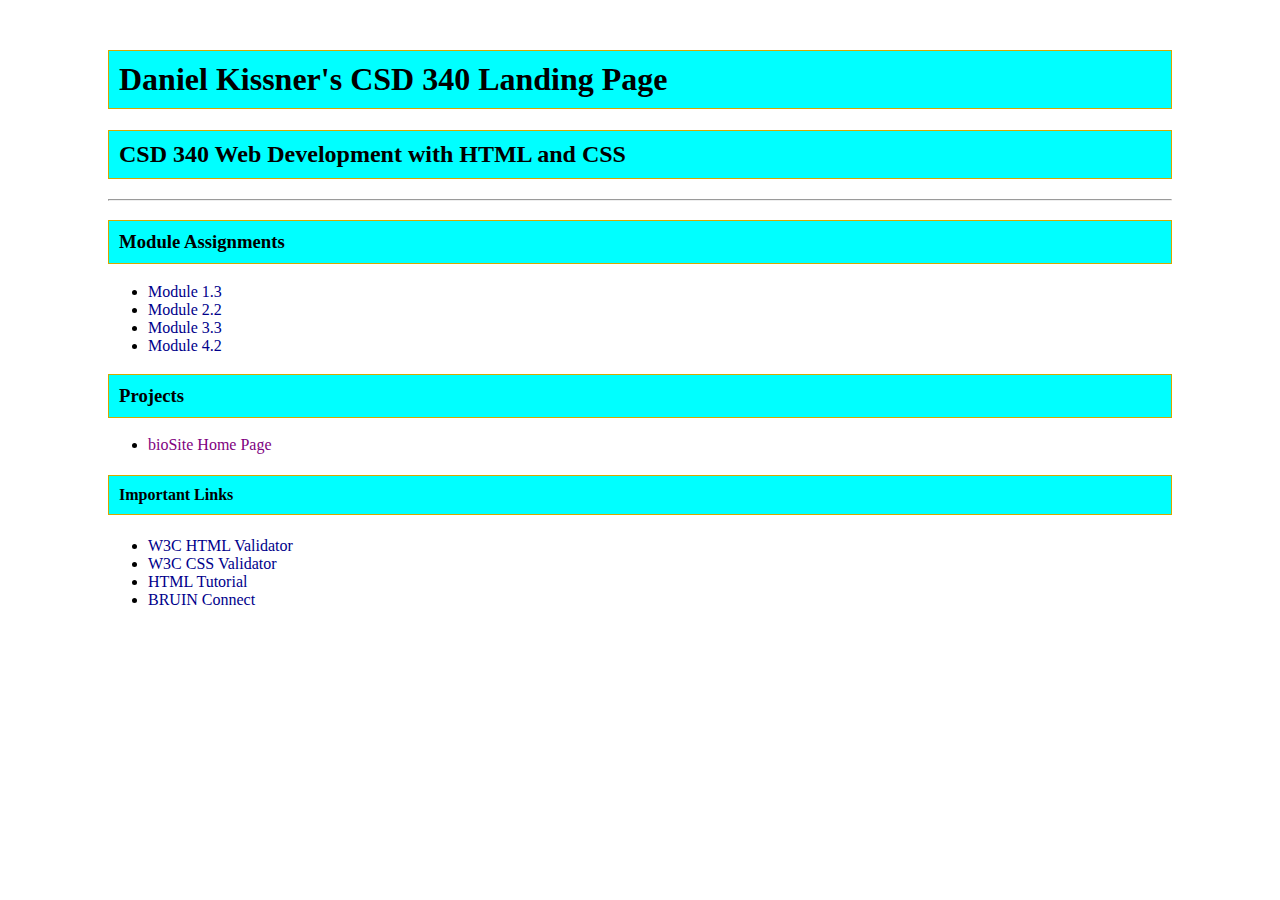
==== index.html @ a87e19fa "module 4" ====
<!DOCTYPE html>
<html>
    <head>

        <link rel="stylesheet" href="site.css">
    </head>

    <title>Daniel Kissner CSD 340 Landing Page</title>

    <body>
        <Div id="container">
            <h1>Daniel Kissner's CSD 340 Landing Page</h1>
            
            <h2>CSD 340 Web Development with HTML and CSS</h2>

            <hr>

            <h3>Module Assignments</h3>

            <ul>
                <li><a href=module-1/kissner_mod1_3.html>Module 1.3</a></li>
                <li><a href=module-2/Kissner_Mod2_2.html>Module 2.2</a></li>
                <li><a href="module-3/Kissner_Mod3_3.html">Module 3.3</a></li>
                <li><a href="module-4/Kissner_Mod4_2.html">Module 4.2</a></li>
            </ul>

            <h3>Projects</h3>

            <ul>
                <li><a href="">bioSite Home Page</a></li>
            </ul>

            <h4>Important Links</h4>
            <ul>
                <li><a href="http://validator.w3.org/">W3C HTML Validator</a></li>
                <li><a href="http://jigsaw.w3.org/css-validator/">W3C CSS Validator</a></li>
                <li><a href="https://www.w3schools.com/html/">HTML Tutorial</a></li>
                <li><a href="https://bruinconnect.bellevue.edu/">BRUIN Connect</a></li>
            </ul>

        </Div>




    </body>

   

    </html>
---- site.css ----
#container {
    margin-top: 50px;
    margin-left: 100px;
    margin-right: 100px;
}

h1 {
    background-color: aqua;
    color:black;
    border-style:solid;
    border-color:#D6A800;
    border-width:  1px;
    padding: 10px;
}

h2 {
    background-color: aqua;
    color:black;
    border-style:solid;
    border-color:#D6A800;
    border-width:  1px;
    padding: 10px;
}

h3 {
    background-color: aqua;
    color:black;
    border-style:solid;
    border-color:#D6A800;
    border-width:  1px;
    padding: 10px;
}

h4 {
        background-color: aqua;
        color:black;
        border-style:solid;
        border-color:#D6A800;
        border-width:  1px;
        padding: 10px;
    }

a {
    color:darkblue;
    text-decoration:none;
}

a:hover {
    color:darkgreen
}

a:visited {
    color:purple
}
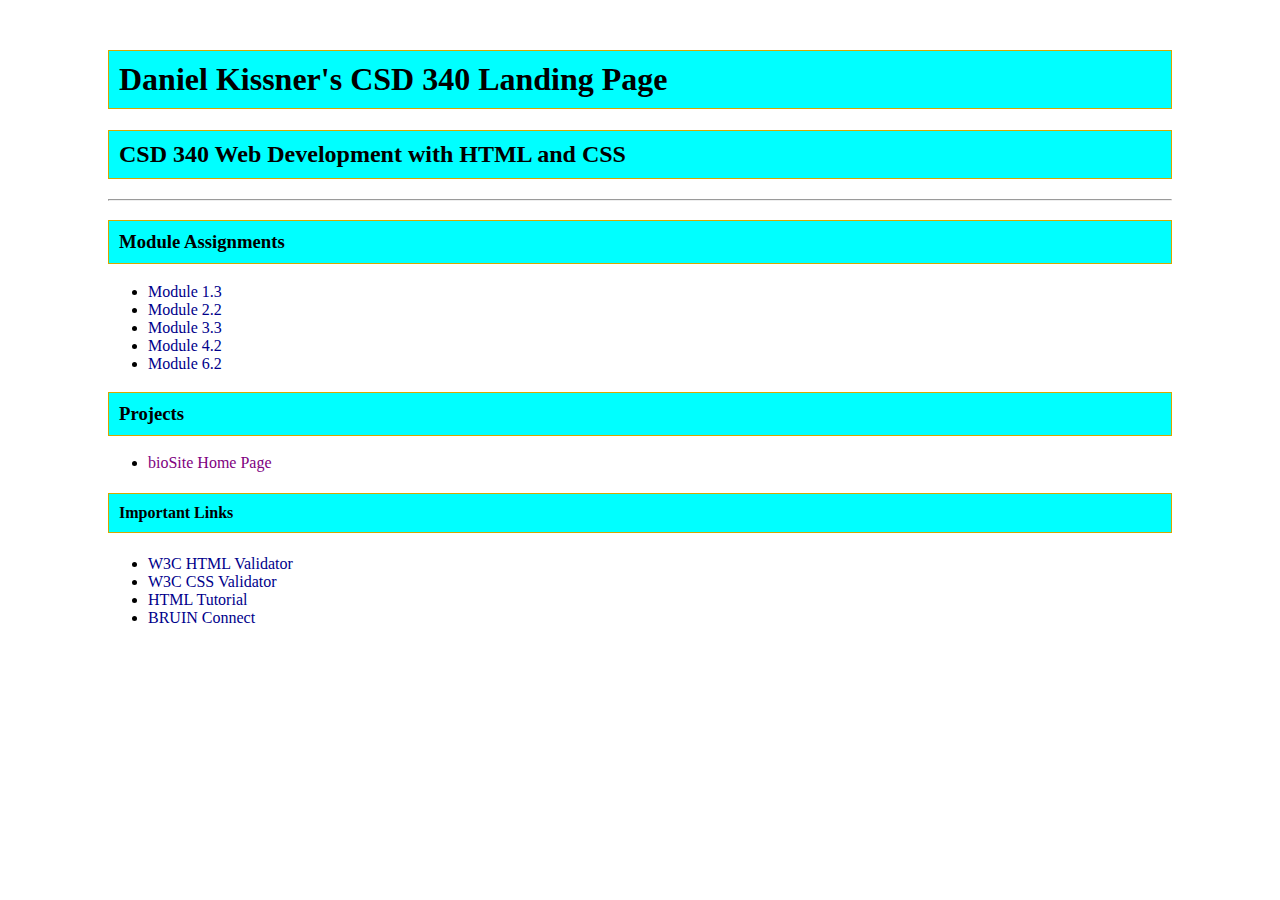
==== commit 81f4e9fa: "module 6" ====
--- a/index.html
+++ b/index.html
@@ -22,6 +22,7 @@
                 <li><a href=module-2/Kissner_Mod2_2.html>Module 2.2</a></li>
                 <li><a href="module-3/Kissner_Mod3_3.html">Module 3.3</a></li>
                 <li><a href="module-4/Kissner_Mod4_2.html">Module 4.2</a></li>
+                <li><a href="module-6/Kissner_Mod6_2.html">Module 6.2</a></li>
             </ul>
 
             <h3>Projects</h3>
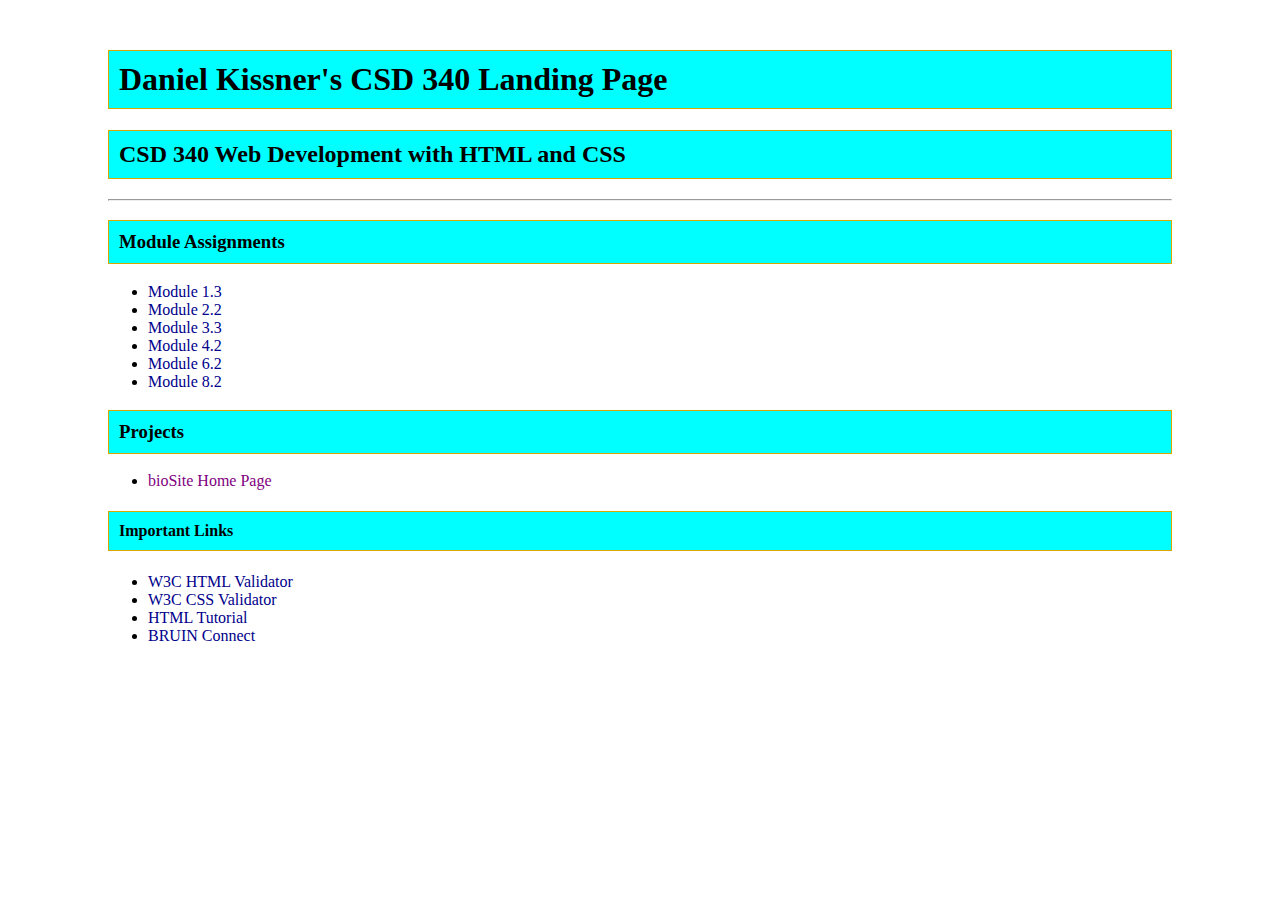
==== commit f04da85d: "adding module 8" ====
--- a/index.html
+++ b/index.html
@@ -23,6 +23,7 @@
                 <li><a href="module-3/Kissner_Mod3_3.html">Module 3.3</a></li>
                 <li><a href="module-4/Kissner_Mod4_2.html">Module 4.2</a></li>
                 <li><a href="module-6/Kissner_Mod6_2.html">Module 6.2</a></li>
+                <li><a href="module-8/Kissner_Mod8_2.html">Module 8.2</a></li>
             </ul>
 
             <h3>Projects</h3>
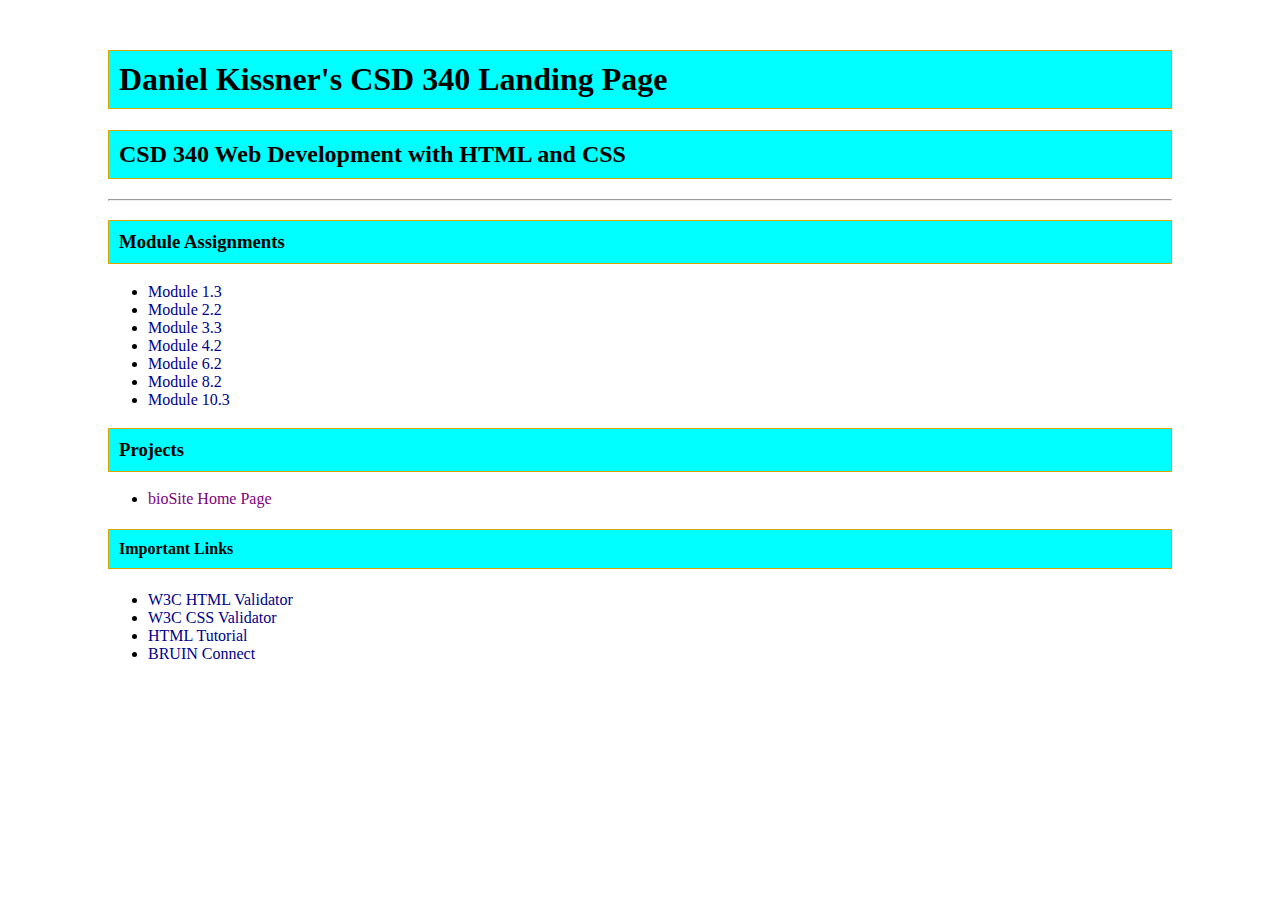
==== commit fa7a6470: "module10" ====
--- a/index.html
+++ b/index.html
@@ -24,6 +24,7 @@
                 <li><a href="module-4/Kissner_Mod4_2.html">Module 4.2</a></li>
                 <li><a href="module-6/Kissner_Mod6_2.html">Module 6.2</a></li>
                 <li><a href="module-8/Kissner_Mod8_2.html">Module 8.2</a></li>
+                <li><a href="module-10/Kissner_mod10_3.html">Module 10.3</a></li>
             </ul>
 
             <h3>Projects</h3>
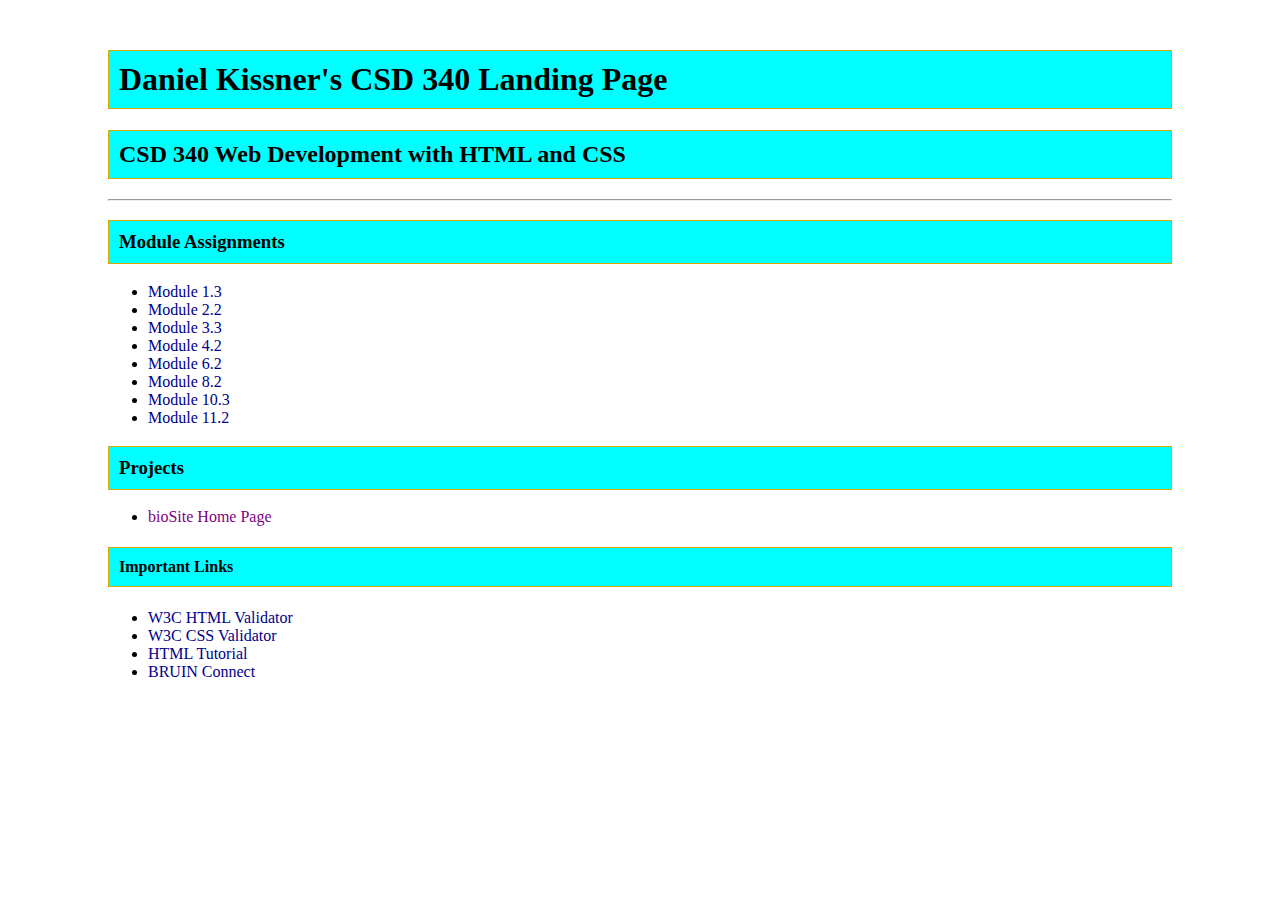
==== commit eb5b403a: "Adding Module 11" ====
--- a/index.html
+++ b/index.html
@@ -25,6 +25,7 @@
                 <li><a href="module-6/Kissner_Mod6_2.html">Module 6.2</a></li>
                 <li><a href="module-8/Kissner_Mod8_2.html">Module 8.2</a></li>
                 <li><a href="module-10/Kissner_mod10_3.html">Module 10.3</a></li>
+                <li><a href="module-11/Kissner_mod11_2.html">Module 11.2</a></li>
             </ul>
 
             <h3>Projects</h3>
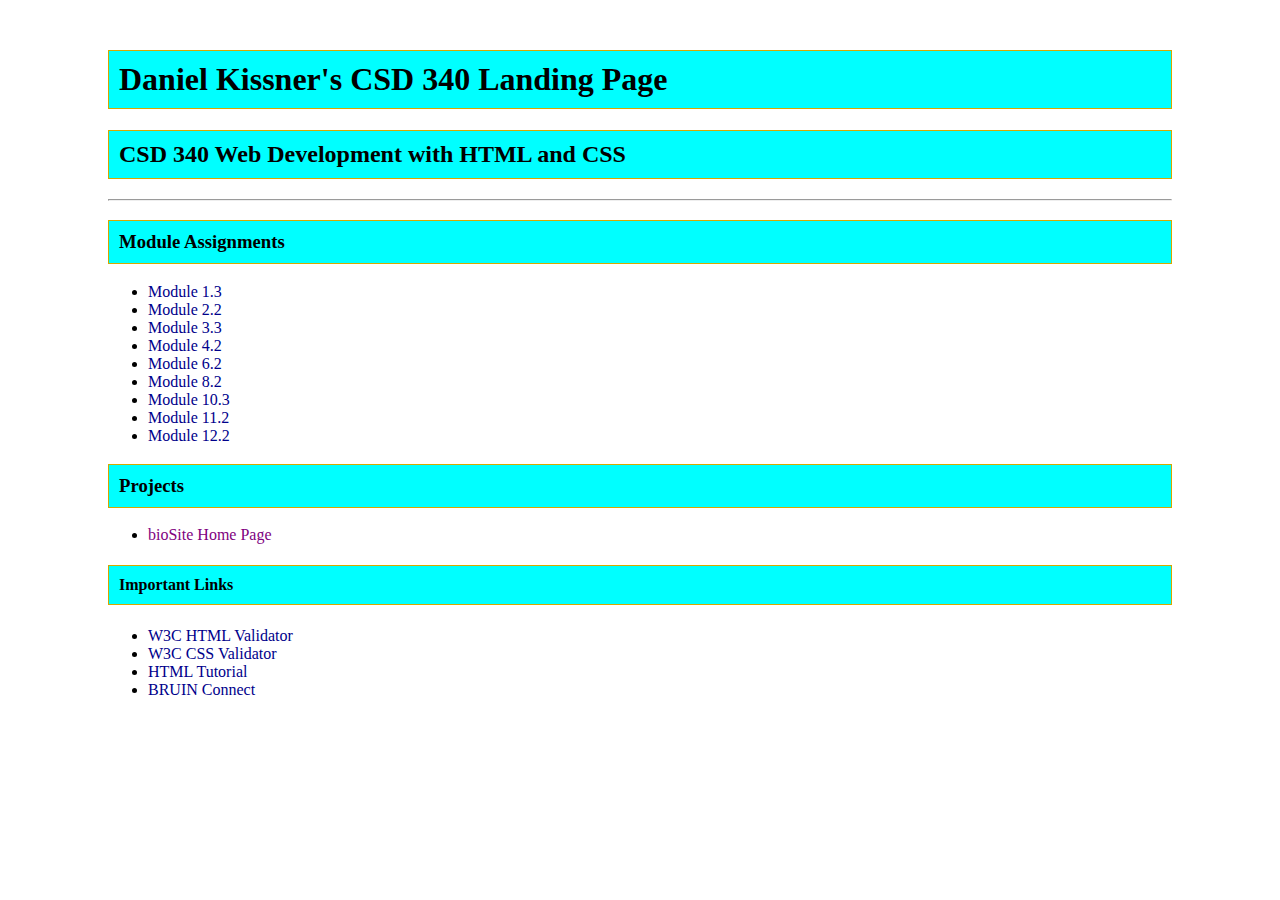
==== commit 1619ee0b: "module 12" ====
--- a/index.html
+++ b/index.html
@@ -24,8 +24,9 @@
                 <li><a href="module-4/Kissner_Mod4_2.html">Module 4.2</a></li>
                 <li><a href="module-6/Kissner_Mod6_2.html">Module 6.2</a></li>
                 <li><a href="module-8/Kissner_Mod8_2.html">Module 8.2</a></li>
-                <li><a href="module-10/Kissner_mod10_3.html">Module 10.3</a></li>
-                <li><a href="module-11/Kissner_mod11_2.html">Module 11.2</a></li>
+                <li><a href="module-10/Kissner_Mod10_3.html">Module 10.3</a></li>
+                <li><a href="module-11/Kissner_Mod11_2.html">Module 11.2</a></li>
+                <li><a href="module-12/Kissner_Mod12_2.html">Module 12.2</a></li>
             </ul>
 
             <h3>Projects</h3>
